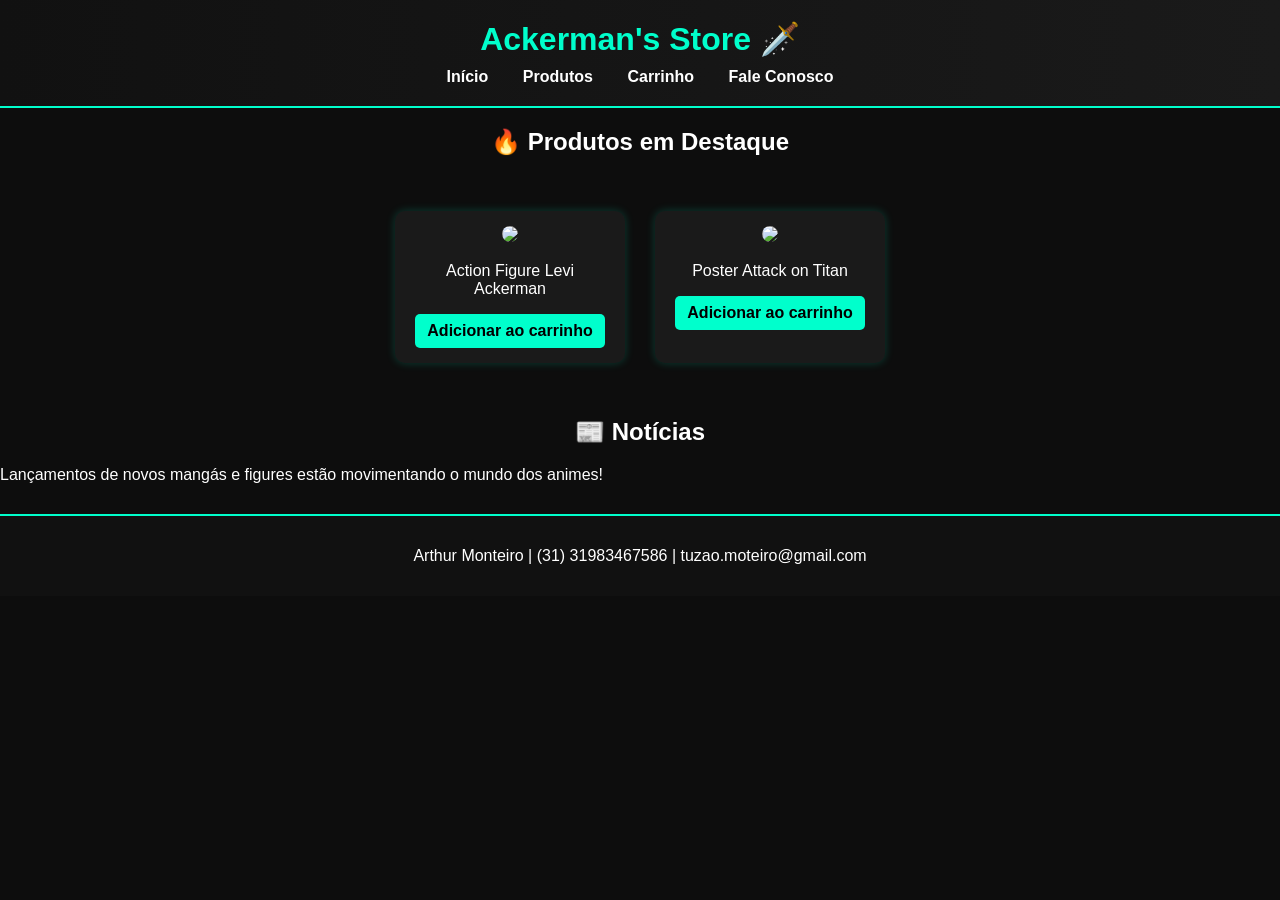
==== index.html @ 4c3902e1 "Add files via upload" ====
<!DOCTYPE html>
<html lang="pt-br">
<head>
    <meta charset="UTF-8">
    <title>Ackerman's Store</title>
    <link rel="stylesheet" href="style.css">
</head>
<body>

<header>
    <h1>Ackerman's Store 🗡️</h1>
    <nav>
        <a href="index.html">Início</a>
        <a href="produtos.html">Produtos</a>
        <a href="carrinho.html">Carrinho</a>
        <a href="contato.html">Fale Conosco</a>
    </nav>
</header>

<h2>🔥 Produtos em Destaque</h2>

<div class="container">

<div class="produto">
    <img src="https://via.placeholder.com/200">
    <p>Action Figure Levi Ackerman</p>
    <a href="carrinho.html">Adicionar ao carrinho</a>
</div>

<div class="produto">
    <img src="https://via.placeholder.com/200">
    <p>Poster Attack on Titan</p>
    <a href="carrinho.html">Adicionar ao carrinho</a>
</div>

</div>

<h2>📰 Notícias</h2>
<p>Lançamentos de novos mangás e figures estão movimentando o mundo dos animes!</p>

<footer>
    <p>Arthur Monteiro | (31) 31983467586 | tuzao.moteiro@gmail.com</p>
</footer>

</body>
</html>
---- style.css ----
body {
    margin: 0;
    font-family: Arial, sans-serif;
    background-color: #0d0d0d;
    color: white;
}

header {
    background: linear-gradient(90deg, #111, #1a1a1a);
    padding: 20px;
    text-align: center;
    border-bottom: 2px solid #00ffcc;
}

header h1 {
    margin: 0;
    color: #00ffcc;
}

nav {
    margin-top: 10px;
}

nav a {
    margin: 0 15px;
    color: white;
    text-decoration: none;
    font-weight: bold;
}

nav a:hover {
    color: #00ffcc;
}

h2 {
    text-align: center;
}

.container {
    display: flex;
    flex-wrap: wrap;
    justify-content: center;
    padding: 20px;
}

.produto {
    background-color: #1a1a1a;
    border-radius: 10px;
    margin: 15px;
    padding: 15px;
    width: 200px;
    text-align: center;
    transition: 0.3s;
    box-shadow: 0 0 10px rgba(0,255,204,0.2);
}

.produto:hover {
    transform: scale(1.05);
    box-shadow: 0 0 20px rgba(0,255,204,0.5);
}

.produto img {
    width: 100%;
    border-radius: 8px;
}

.produto a {
    display: inline-block;
    padding: 8px 12px;
    background-color: #00ffcc;
    color: black;
    border-radius: 5px;
    text-decoration: none;
    font-weight: bold;
}

.produto a:hover {
    background-color: #00ccaa;
}

form {
    text-align: center;
}

input, textarea {
    width: 250px;
    padding: 8px;
    margin: 5px;
    border-radius: 5px;
    border: none;
}

button {
    padding: 10px 15px;
    background-color: #00ffcc;
    border: none;
    border-radius: 5px;
    font-weight: bold;
}

footer {
    margin-top: 30px;
    background-color: #111;
    padding: 15px;
    border-top: 2px solid #00ffcc;
    text-align: center;
}
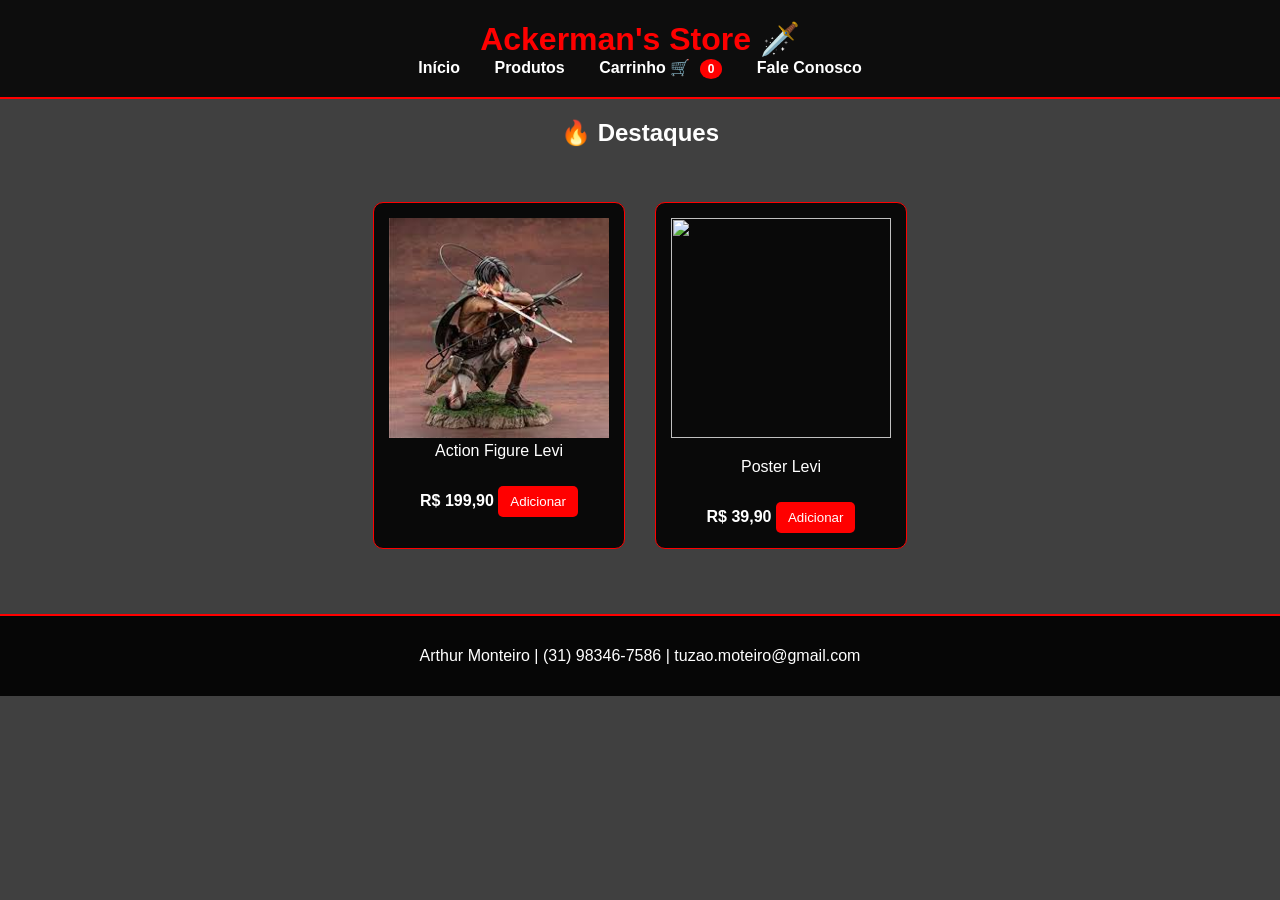
==== commit 8751e185: "Add files via upload" ====
--- a/index.html
+++ b/index.html
@@ -1,46 +1,46 @@
 <!DOCTYPE html>
 <html lang="pt-br">
 <head>
-    <meta charset="UTF-8">
-    <title>Ackerman's Store</title>
-    <link rel="stylesheet" href="style.css">
+<meta charset="UTF-8">
+<title>Ackerman's Store</title>
+<link rel="stylesheet" href="style.css">
 </head>
 <body>
 
 <header>
-    <h1>Ackerman's Store 🗡️</h1>
-    <nav>
-        <a href="index.html">Início</a>
-        <a href="produtos.html">Produtos</a>
-        <a href="carrinho.html">Carrinho</a>
-        <a href="contato.html">Fale Conosco</a>
-    </nav>
+<h1>Ackerman's Store 🗡️</h1>
+<nav>
+<a href="index.html">Início</a>
+<a href="produtos.html">Produtos</a>
+<a href="carrinho.html">Carrinho 🛒 <span id="contador">0</span></a>
+<a href="contato.html">Fale Conosco</a>
+</nav>
 </header>
 
-<h2>🔥 Produtos em Destaque</h2>
+<h2>🔥 Destaques</h2>
 
 <div class="container">
 
 <div class="produto">
-    <img src="https://via.placeholder.com/200">
-    <p>Action Figure Levi Ackerman</p>
-    <a href="carrinho.html">Adicionar ao carrinho</a>
+<img src="[data-uri]"
+<p>Action Figure Levi</p>
+<strong>R$ 199,90</strong>
+<button onclick="adicionar('Action Figure Levi', 199.90)">Adicionar</button>
 </div>
 
 <div class="produto">
-    <img src="https://via.placeholder.com/200">
-    <p>Poster Attack on Titan</p>
-    <a href="carrinho.html">Adicionar ao carrinho</a>
+<img src="https://m.media-amazon.com/images/I/71ZkICcD2FL.jpg">
+<p>Poster Levi</p>
+<strong>R$ 39,90</strong>
+<button onclick="adicionar('Poster Levi', 39.90)">Adicionar</button>
 </div>
 
 </div>
 
-<h2>📰 Notícias</h2>
-<p>Lançamentos de novos mangás e figures estão movimentando o mundo dos animes!</p>
-
 <footer>
-    <p>Arthur Monteiro | (31) 31983467586 | tuzao.moteiro@gmail.com</p>
+<p>Arthur Monteiro | (31) 98346-7586 | tuzao.moteiro@gmail.com</p>
 </footer>
 
+<script src="script.js"></script>
 </body>
 </html>
--- a/style.css
+++ b/style.css
@@ -1,24 +1,31 @@
 body {
     margin: 0;
     font-family: Arial, sans-serif;
-    background-color: #0d0d0d;
     color: white;
+    background-image: url("https://server.wallpaperalchemy.com/storage/wallpapers/122/attack-on-titan-wallpaper-high-resolution-4k.jpg");
+    background-size: cover;
+    background-position: center;
+    background-attachment: fixed;
+}
+
+body::before {
+    content: "";
+    position: fixed;
+    inset: 0;
+    background: rgba(0, 0, 0, 0.75);
+    z-index: -1;
 }
 
 header {
-    background: linear-gradient(90deg, #111, #1a1a1a);
+    background: rgba(0,0,0,0.8);
     padding: 20px;
     text-align: center;
-    border-bottom: 2px solid #00ffcc;
+    border-bottom: 2px solid red;
 }
 
 header h1 {
     margin: 0;
-    color: #00ffcc;
-}
-
-nav {
-    margin-top: 10px;
+    color: red;
 }
 
 nav a {
@@ -29,7 +36,15 @@
 }
 
 nav a:hover {
-    color: #00ffcc;
+    color: red;
+}
+
+#contador {
+    background: red;
+    border-radius: 50%;
+    padding: 3px 8px;
+    font-size: 12px;
+    margin-left: 5px;
 }
 
 h2 {
@@ -44,64 +59,63 @@
 }
 
 .produto {
-    background-color: #1a1a1a;
+    background-color: rgba(0,0,0,0.85);
+    border: 1px solid red;
     border-radius: 10px;
     margin: 15px;
     padding: 15px;
-    width: 200px;
+    width: 220px;
     text-align: center;
     transition: 0.3s;
-    box-shadow: 0 0 10px rgba(0,255,204,0.2);
 }
 
 .produto:hover {
     transform: scale(1.05);
-    box-shadow: 0 0 20px rgba(0,255,204,0.5);
+    box-shadow: 0 0 20px red;
 }
 
 .produto img {
     width: 100%;
-    border-radius: 8px;
-}
-
-.produto a {
-    display: inline-block;
-    padding: 8px 12px;
-    background-color: #00ffcc;
-    color: black;
-    border-radius: 5px;
-    text-decoration: none;
-    font-weight: bold;
-}
-
-.produto a:hover {
-    background-color: #00ccaa;
-}
-
-form {
-    text-align: center;
-}
-
-input, textarea {
-    width: 250px;
-    padding: 8px;
-    margin: 5px;
-    border-radius: 5px;
-    border: none;
+    height: 220px;
+    object-fit: cover;
 }
 
 button {
-    padding: 10px 15px;
-    background-color: #00ffcc;
+    margin-top: 10px;
+    padding: 8px 12px;
+    background-color: red;
+    color: white;
     border: none;
     border-radius: 5px;
-    font-weight: bold;
+    cursor: pointer;
+}
+
+.produto button:active {
+    transform: scale(0.9);
+}
+
+.toast {
+    position: fixed;
+    bottom: 30px;
+    right: 30px;
+    background: red;
+    color: white;
+    padding: 12px 18px;
+    border-radius: 8px;
+    opacity: 0;
+    transform: translateY(20px);
+    transition: 0.3s;
+}
+
+.toast.show {
+    opacity: 1;
+    transform: translateY(0);
 }
 
 footer {
     margin-top: 30px;
-    background-color: #111;
+    background-color: rgba(0,0,0,0.9);
     padding: 15px;
-    border-top: 2px solid #00ffcc;
+    border-top: 2px solid red;
     text-align: center;
 }
